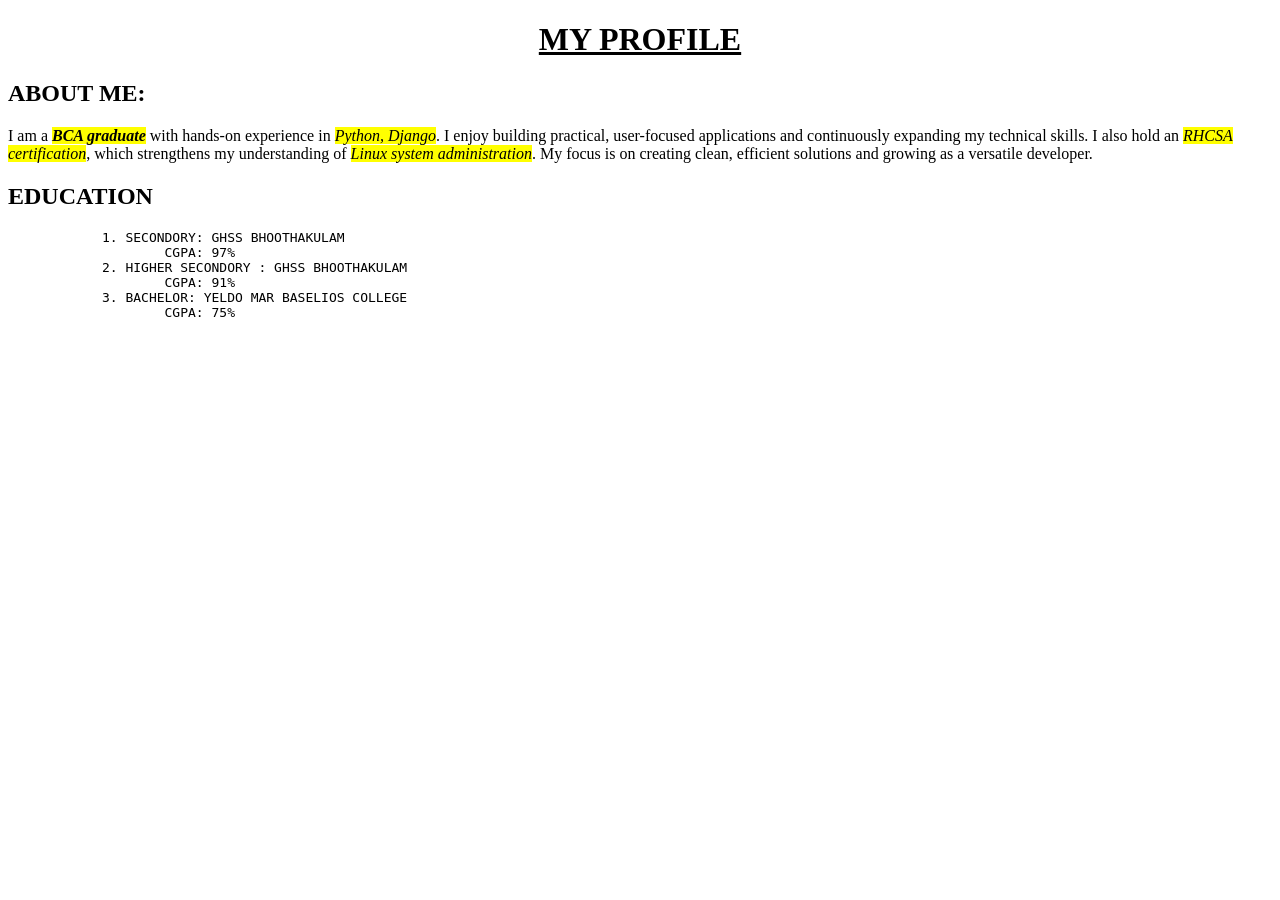
==== index.html @ b03e520d "added the html file" ====
<!DOCTYPE html>
<html lang="en">
<head>
    <meta charset="UTF-8">
    <meta name="viewport" content="width=device-width, initial-scale=1.0">
    <title>Document</title>
</head>
<body>
   <center><h1><U>MY PROFILE</U></h1> </center>
   <h2>ABOUT ME:</h2>
   <p>I am a <MARK><I><B>BCA graduate</B></I></MARK> with hands-on experience in <MARK><I>Python, 
    Django</I></MARK>. I enjoy building practical, user-focused applications
     and continuously expanding my technical skills. I also hold an <MARK><I>RHCSA certification</I></MARK>,
      which strengthens my understanding of <MARK><I>Linux system administration</I></MARK>.
     My focus is on creating clean, efficient solutions and growing as a versatile developer.</p>
   <h2>EDUCATION</h2>
      <pre>            1. SECONDORY: GHSS BHOOTHAKULAM 
                    CGPA: 97%
            2. HIGHER SECONDORY : GHSS BHOOTHAKULAM
                    CGPA: 91%  
            3. BACHELOR: YELDO MAR BASELIOS COLLEGE
                    CGPA: 75%      
      </pre>
</body>
</html>
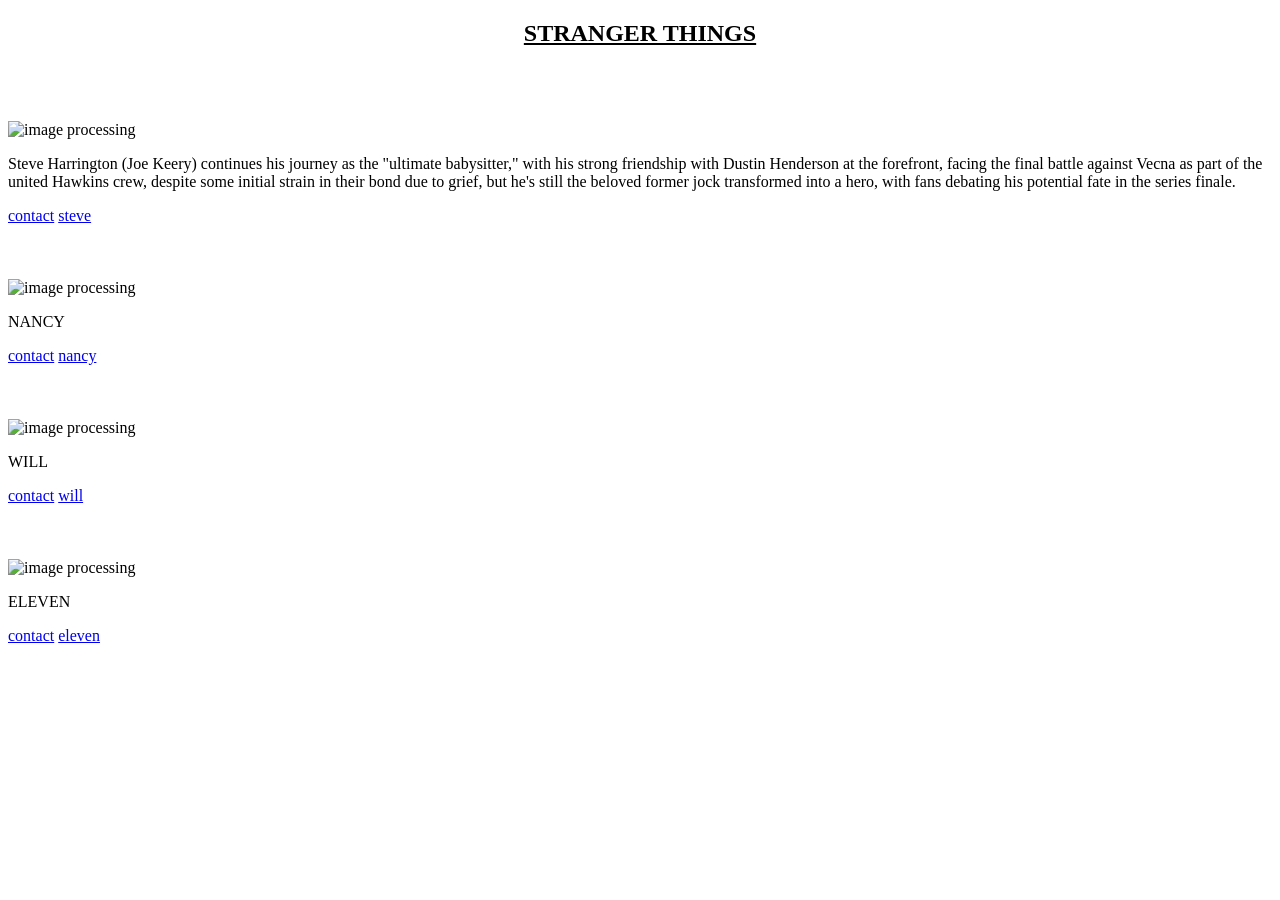
==== commit c520ede8: "index file is added" ====
--- a/index.html
+++ b/index.html
@@ -6,20 +6,27 @@
     <title>Document</title>
 </head>
 <body>
-   <center><h1><U>MY PROFILE</U></h1> </center>
-   <h2>ABOUT ME:</h2>
-   <p>I am a <MARK><I><B>BCA graduate</B></I></MARK> with hands-on experience in <MARK><I>Python, 
-    Django</I></MARK>. I enjoy building practical, user-focused applications
-     and continuously expanding my technical skills. I also hold an <MARK><I>RHCSA certification</I></MARK>,
-      which strengthens my understanding of <MARK><I>Linux system administration</I></MARK>.
-     My focus is on creating clean, efficient solutions and growing as a versatile developer.</p>
-   <h2>EDUCATION</h2>
-      <pre>            1. SECONDORY: GHSS BHOOTHAKULAM 
-                    CGPA: 97%
-            2. HIGHER SECONDORY : GHSS BHOOTHAKULAM
-                    CGPA: 91%  
-            3. BACHELOR: YELDO MAR BASELIOS COLLEGE
-                    CGPA: 75%      
-      </pre>
+        <h2><center><U>STRANGER THINGS</U></center></h2>
+        <BR><BR><BR>
+<img src="https://m.media-amazon.com/images/M/MV5BNjdjNmQ5ZWQtYzNhOS00NTg0LThkY2UtN2JmZTU2MTM2YWNkXkEyXkFqcGc@._V1_.jpg" alt="image processing" title="steve" width="300" height="300">
+<P>Steve Harrington (Joe Keery) continues his journey as the "ultimate babysitter," with his strong friendship with Dustin Henderson at the forefront, facing the final battle against Vecna as part of the united Hawkins crew, despite some initial strain in their bond due to grief, but he's still the beloved former jock transformed into a hero, with fans debating his potential fate in the series finale. </P>
+<a href="tel:+65 9876740942"> contact</a>
+<a href="http://fallenrocket.blogspot.com/2019/12/favorite-characters-steve-harrington.html" target="_self">steve</a>
+<br><br><br><br>
+<img src="https://preview.redd.it/what-season-do-you-like-nancy-wheeler-the-best-v0-c2biqntn3ydb1.jpg?width=640&crop=smart&auto=webp&s=565f39de5be4cd1e5c6d0b099cac0ce7c330ffb4" alt="image processing" title="nancy" width="300" height="300">
+<P>NANCY</P>
+<a href="tel:+65 8876540966"> contact</a>
+<a href="https://www.charactour.com/hub/characters/view/Nancy-Wheeler.Stranger-Things" target="_self">nancy</a>
+<br><br><br><br>
+<img src="img/will.webp" alt="image processing" title="nancy" width="300" height="300">
+<p>WILL</p>
+<a href="tel:+65 9876110942"> contact</a>
+<a href="https://www.out.com/gay-tv-shows/noah-schnapp-gay-storyline-stranger-things" target="_self">will</a>
+<br><br><br><br>
+<img src="img/eleven.webp" alt="image processing" title="nancy" width="300" height="300">
+<p>ELEVEN</p>
+<a href="tel:+65 9876540942"> contact</a>
+<a href="https://www.moviefone.com/tv-shows/stranger-things/GDURPnUbr4KjlXXfeUeKt6/highlights/aCoegk2gUPSe6uBKllKBR6/" target="_self">eleven</a>
+<br><br><br><br>
 </body>
 </html>
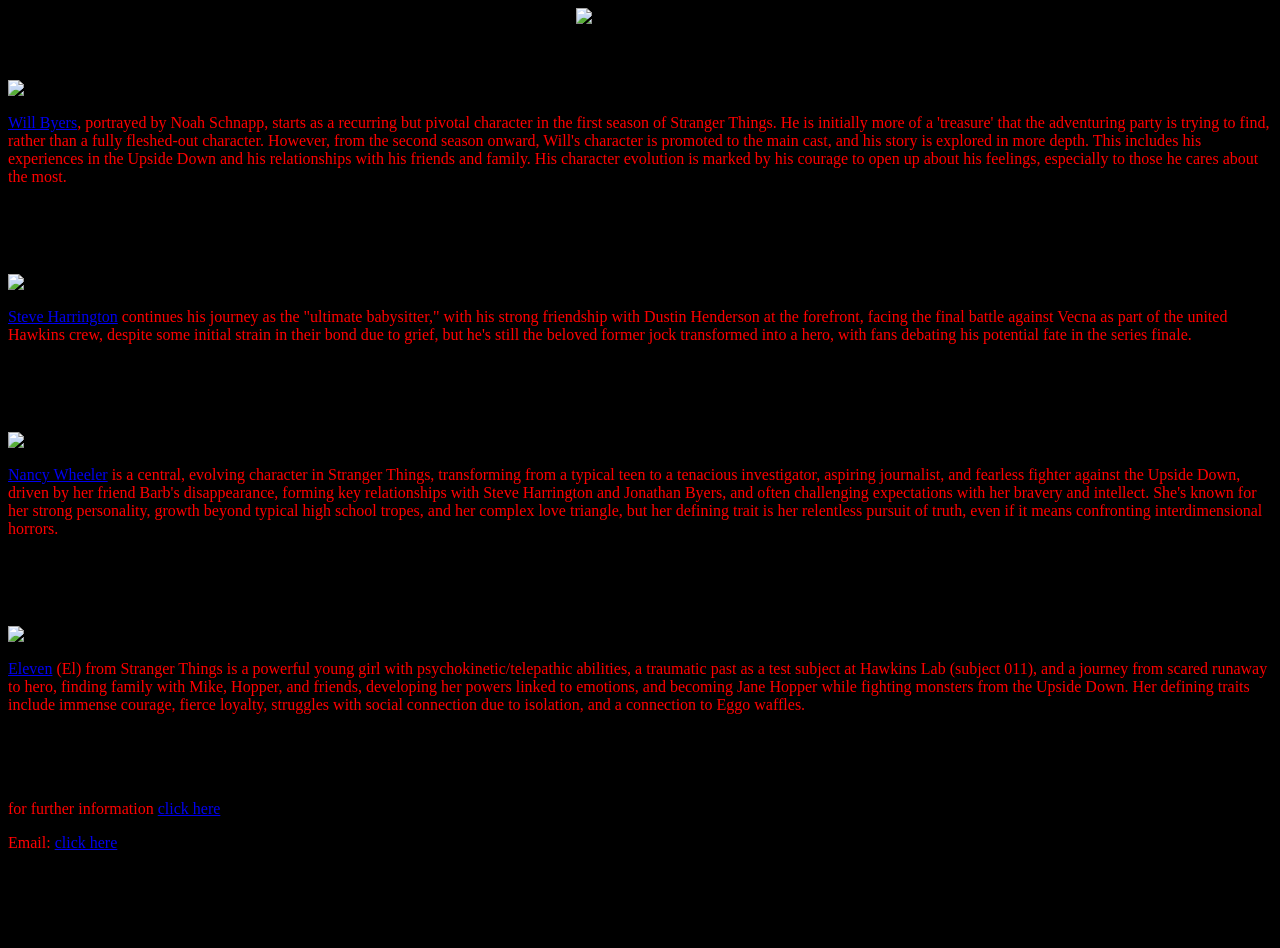
==== commit bfe0f60b: "UPDATED index file is added" ====
--- a/index.html
+++ b/index.html
@@ -4,29 +4,55 @@
     <meta charset="UTF-8">
     <meta name="viewport" content="width=device-width, initial-scale=1.0">
     <title>Document</title>
+    <style>
+        h1{
+            color:red;
+            font-size: 55px;
+        }
+        body{
+            background-color: black;
+        }
+        p{
+           color: red; 
+        }
+    </style>
 </head>
 <body>
-        <h2><center><U>STRANGER THINGS</U></center></h2>
+    <CENTER><img src="img/TITLE.png" alt="image processing"  width="700" height="300"></CENTER>
         <BR><BR><BR>
-<img src="https://m.media-amazon.com/images/M/MV5BNjdjNmQ5ZWQtYzNhOS00NTg0LThkY2UtN2JmZTU2MTM2YWNkXkEyXkFqcGc@._V1_.jpg" alt="image processing" title="steve" width="300" height="300">
-<P>Steve Harrington (Joe Keery) continues his journey as the "ultimate babysitter," with his strong friendship with Dustin Henderson at the forefront, facing the final battle against Vecna as part of the united Hawkins crew, despite some initial strain in their bond due to grief, but he's still the beloved former jock transformed into a hero, with fans debating his potential fate in the series finale. </P>
-<a href="tel:+65 9876740942"> contact</a>
-<a href="http://fallenrocket.blogspot.com/2019/12/favorite-characters-steve-harrington.html" target="_self">steve</a>
+    <img src="img/will.webp" alt="image processing" title="nancy" width="400" height="400">
+<p><a href="https://www.out.com/gay-tv-shows/noah-schnapp-gay-storyline-stranger-things" target="_self">Will Byers</a>, portrayed by Noah Schnapp, starts as a recurring but pivotal character in the first season of Stranger Things. 
+    He is initially more of a 'treasure' that the adventuring party is trying to find, rather than a fully fleshed-out character. 
+    However, from the second season onward, Will's character is promoted to the main cast, and his story is explored in more depth. 
+    This includes his experiences in the Upside Down and his relationships with his friends and family.
+     His character evolution is marked by his courage to open up about his feelings,
+     especially to those he cares about the most.</p>
+
+
 <br><br><br><br>
-<img src="https://preview.redd.it/what-season-do-you-like-nancy-wheeler-the-best-v0-c2biqntn3ydb1.jpg?width=640&crop=smart&auto=webp&s=565f39de5be4cd1e5c6d0b099cac0ce7c330ffb4" alt="image processing" title="nancy" width="300" height="300">
-<P>NANCY</P>
-<a href="tel:+65 8876540966"> contact</a>
-<a href="https://www.charactour.com/hub/characters/view/Nancy-Wheeler.Stranger-Things" target="_self">nancy</a>
+<img src="https://encrypted-tbn0.gstatic.com/images?q=tbn:ANd9GcS7BGOTXlE6oThfp2TN8ZZU3lBi0jITpGcgQA&s" alt="image processing" title="steve" width="300" height="350">
+<P><a href="http://fallenrocket.blogspot.com/2019/12/favorite-characters-steve-harrington.html" target="_self">Steve Harrington</a> continues his journey as the "ultimate babysitter," with his strong friendship with Dustin Henderson at the forefront, facing the final
+     battle against Vecna as part of the united Hawkins crew, despite some initial strain in their bond due to grief, but he's still the
+      beloved former jock transformed into a hero, with fans debating his potential fate in the series finale. </P>
+
 <br><br><br><br>
-<img src="img/will.webp" alt="image processing" title="nancy" width="300" height="300">
-<p>WILL</p>
-<a href="tel:+65 9876110942"> contact</a>
-<a href="https://www.out.com/gay-tv-shows/noah-schnapp-gay-storyline-stranger-things" target="_self">will</a>
+<img src="https://encrypted-tbn0.gstatic.com/images?q=tbn:ANd9GcTOXxvL8mmLasNfJ7V3wTm_mZ9Yj9mHQkYWdA&s" alt="image processing" title="nancy" width="300" height="300">
+<P><a href="https://www.charactour.com/hub/characters/view/Nancy-Wheeler.Stranger-Things" target="_self">Nancy Wheeler</a> is a central, evolving character in Stranger Things, transforming 
+    from a typical teen to a tenacious investigator, aspiring journalist, and fearless fighter against the Upside Down,
+     driven by her friend Barb's disappearance, forming key relationships with Steve Harrington and Jonathan Byers, and often 
+     challenging expectations with her bravery and intellect. She's known for her strong personality, growth beyond typical high school tropes, and her complex 
+    love triangle, but her defining trait is her relentless pursuit of truth, even if it means confronting interdimensional horrors. </P>
+
 <br><br><br><br>
-<img src="img/eleven.webp" alt="image processing" title="nancy" width="300" height="300">
-<p>ELEVEN</p>
-<a href="tel:+65 9876540942"> contact</a>
-<a href="https://www.moviefone.com/tv-shows/stranger-things/GDURPnUbr4KjlXXfeUeKt6/highlights/aCoegk2gUPSe6uBKllKBR6/" target="_self">eleven</a>
+<img src="img/eleven.webp" alt="image processing" title="ELEVEN" width="400" height="450">
+<p><a href="https://www.moviefone.com/tv-shows/stranger-things/GDURPnUbr4KjlXXfeUeKt6/highlights/aCoegk2gUPSe6uBKllKBR6/" target="_self">Eleven</a> (El) from Stranger Things is a powerful young girl with psychokinetic/telepathic abilities, a traumatic past as a test subject 
+    at Hawkins Lab (subject 011), and a journey from scared runaway to hero, finding family with Mike, Hopper, and friends, developing her
+     powers linked to emotions, and becoming Jane Hopper while fighting monsters from the Upside Down. Her defining traits include immense courage,
+     fierce loyalty, struggles with social connection due to isolation, and a connection to Eggo waffles. </p>
+     <br><br><br>
+<p>for further information <a href="tel:+65 9876540942"> click here</a></p>
+<p>Email: <a href="mailto:arunimaa862@gmail.com?cc=carbon@gmail.com&bcc:mmm@gmail.com&subject=information about stranger things characters&body=upside down">click here</a></p>
+
 <br><br><br><br>
 </body>
 </html>
